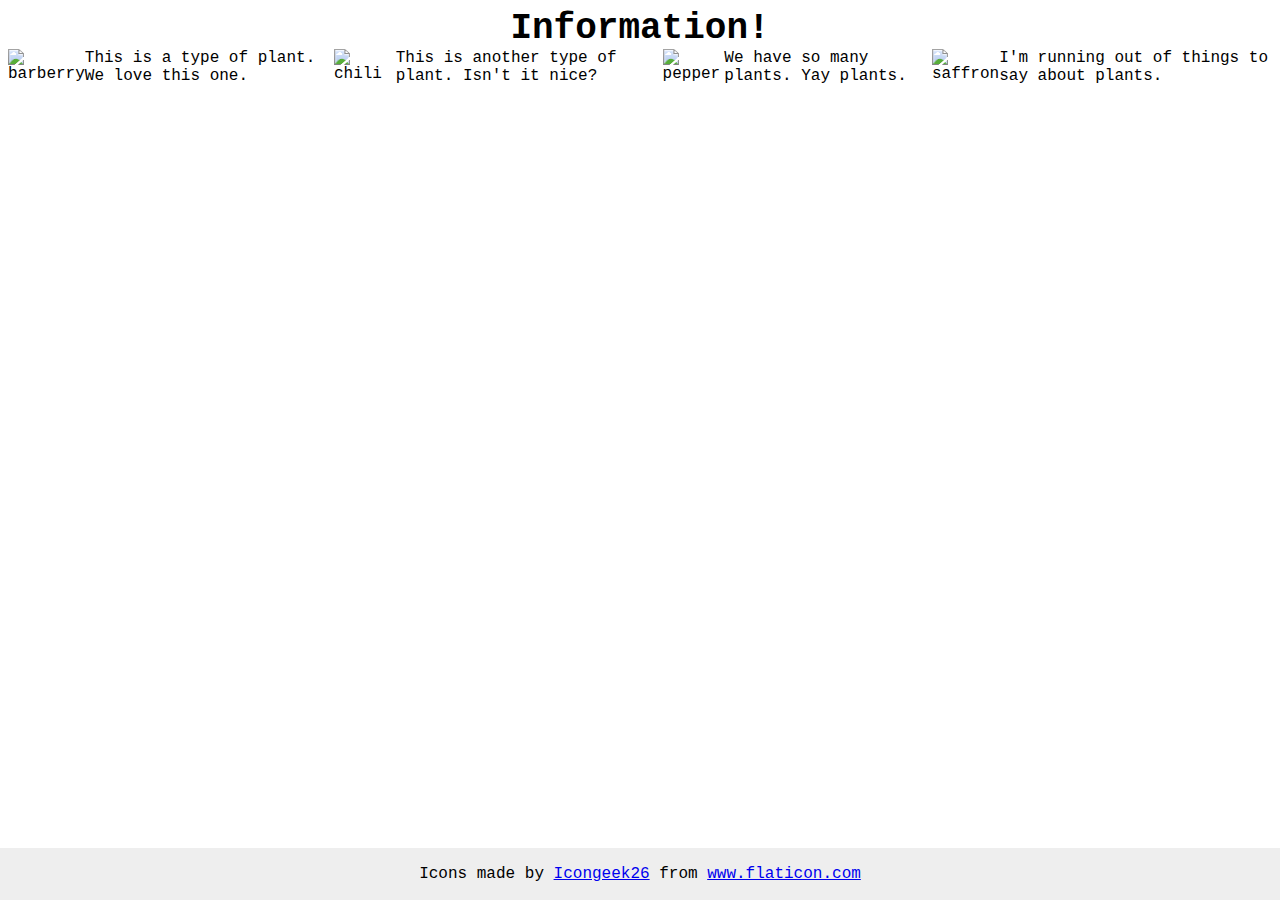
==== flex/04-flex-information/index.html @ c8904ccb "Add plant-info class and center header" ====
<!DOCTYPE html>
<html lang="en">
  <head>
    <meta charset="UTF-8">
    <meta http-equiv="X-UA-Compatible" content="IE=edge">
    <meta name="viewport" content="width=device-width, initial-scale=1.0">
    <title>Information</title>
    <link rel="stylesheet" href="style.css">
  </head>
  <body>
    <div class="title">Information!</div>
    <div class="plant-info">
      <img src="./images/barberry.png" alt="barberry">
      <div class="text">This is a type of plant. We love this one.</div>

      <img src="./images/chilli.png" alt="chili">
      <div class="text">This is another type of plant. Isn't it nice?</div>

      <img src="./images/pepper.png" alt="pepper">
      <div class="text">We have so many plants. Yay plants.</div>

      <img src="./images/saffron.png" alt="saffron">
      <div class="text">I'm running out of things to say about plants.</div>
    </div>  
    <!-- disregard this section, it's here to give attribution to the creator of these icons -->
    <div class="footer">
      <div>Icons made by <a href="https://www.flaticon.com/authors/icongeek26" title="Icongeek26">Icongeek26</a> from <a href="https://www.flaticon.com/" title="Flaticon">www.flaticon.com</a></div>
    </div>
  </body>
</html>
---- flex/04-flex-information/style.css ----
body {
  font-family: 'Courier New', Courier, monospace;
}

img {
  width: 100px;
  height: 100px;
}

.title {
  font-size: 36px;
  font-weight: 900;
  display: flex;
  justify-content: center;
}

/* do not edit this footer */
.footer {
  position: fixed;
  bottom: 0;
  left: 0;
  right: 0;
  height: 52px;
  display: flex;
  align-items: center;
  justify-content: center;
  background: #eee;
}

.plant-info {
  display: flex;
}
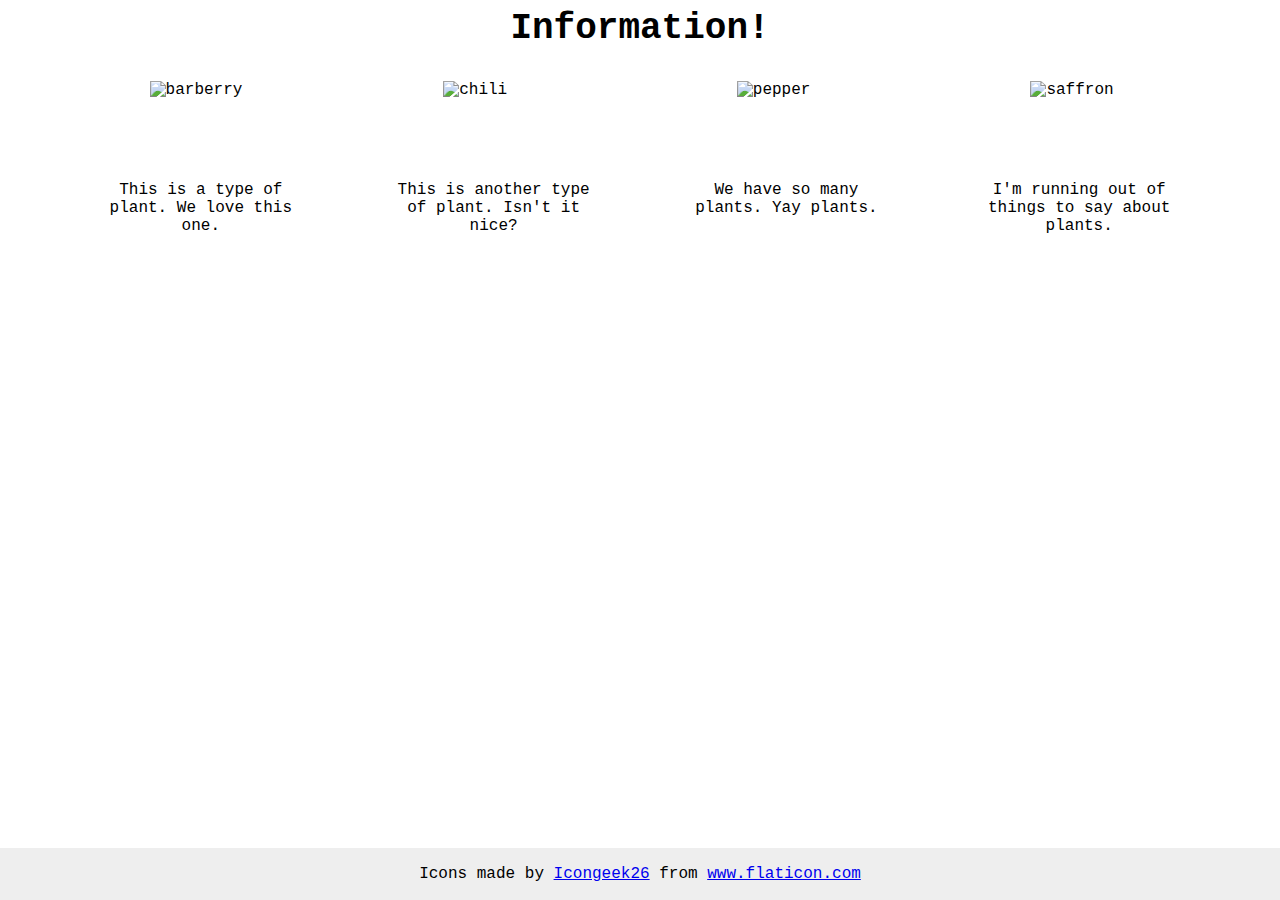
==== commit 7d893941: "Add .plant-elements class and rearrange classes" ====
--- a/flex/04-flex-information/index.html
+++ b/flex/04-flex-information/index.html
@@ -9,19 +9,21 @@
   </head>
   <body>
     <div class="title">Information!</div>
-    <div class="plant-info">
-      <img src="./images/barberry.png" alt="barberry">
-      <div class="text">This is a type of plant. We love this one.</div>
-
-      <img src="./images/chilli.png" alt="chili">
-      <div class="text">This is another type of plant. Isn't it nice?</div>
-
-      <img src="./images/pepper.png" alt="pepper">
-      <div class="text">We have so many plants. Yay plants.</div>
-
-      <img src="./images/saffron.png" alt="saffron">
-      <div class="text">I'm running out of things to say about plants.</div>
-    </div>  
+    <div class="plant-elements">
+      <div class="plant-icons">
+        <img src="./images/barberry.png" alt="barberry">
+        <img src="./images/chilli.png" alt="chili">
+        <img src="./images/pepper.png" alt="pepper">
+        <img src="./images/saffron.png" alt="saffron">
+      </div>  
+      <div class="plant-text">
+        <div class="text">This is a type of plant. We love this one.</div>
+        <div class="text">This is another type of plant. Isn't it nice?</div>     
+        <div class="text">We have so many plants. Yay plants.</div>     
+        <div class="text">I'm running out of things to say about plants.</div>
+      </div>
+    </div>
+    
     <!-- disregard this section, it's here to give attribution to the creator of these icons -->
     <div class="footer">
       <div>Icons made by <a href="https://www.flaticon.com/authors/icongeek26" title="Icongeek26">Icongeek26</a> from <a href="https://www.flaticon.com/" title="Flaticon">www.flaticon.com</a></div>
--- a/flex/04-flex-information/style.css
+++ b/flex/04-flex-information/style.css
@@ -12,6 +12,7 @@
   font-weight: 900;
   display: flex;
   justify-content: center;
+  margin-bottom: 32px;
 }
 
 /* do not edit this footer */
@@ -27,6 +28,29 @@
   background: #eee;
 }
 
-.plant-info {
+.plant-elements {
   display: flex;
-}+  flex-direction: column;
+
+}
+
+.plant-icons {
+  display: flex;
+  justify-content: space-evenly;
+}
+
+.plant-text {
+  display: flex;
+  justify-content: space-evenly;
+  
+}
+
+img {
+  margin: 0 52px;
+}
+
+.text {
+  width: 200px;
+  text-align: center;
+}
+
